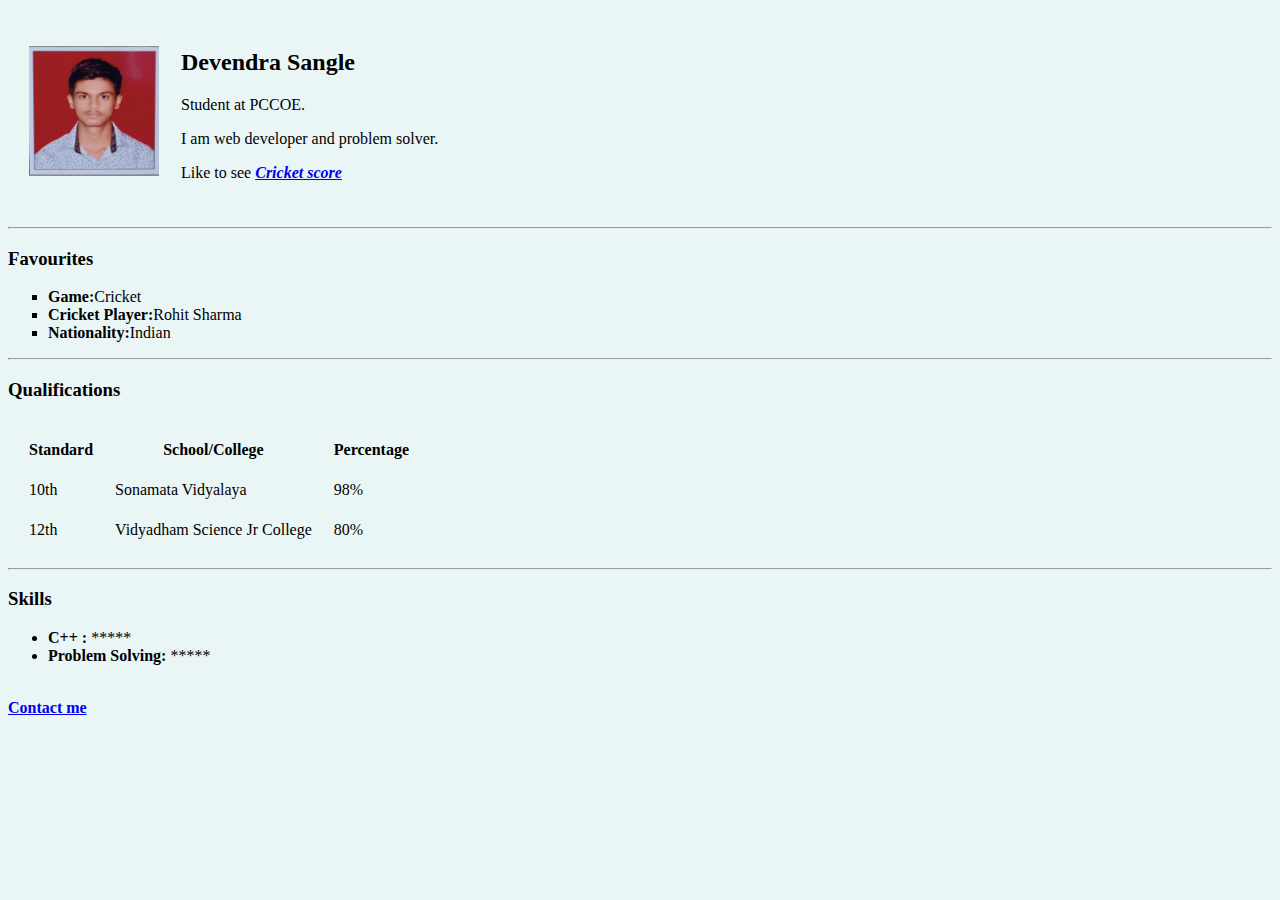
==== index.html @ ba536001 "Rename index.html.html to index.html" ====
<!DOCTYPE html>
<html lang="en">
<head>
    <meta charset="UTF-8">
    <meta http-equiv="X-UA-Compatible" content="IE=edge">
    <meta name="viewport" content="width=device-width, initial-scale=1.0">
    <title>Devendra's CV</title>

</head>
<body style="background-color: #EAF6F6;">
    <table cellspacing="20">
        <tr>
            <td>           
             <img src="devendra.jpg" width="130px" height="130px" alt="devendra's profile photo"><br>
            </td>
            <td>
                <h2>Devendra Sangle</h2>
                <p>Student at PCCOE.</p>
                <p>I am  web developer and problem solver.</p>
                <p>Like to see <strong><em><a href="https:cricbuzz.com" target="_blank">Cricket score</em></a></strong></p>
            </td> 
            
        
        </tr>
    </table>
<hr>
    <h3>Favourites</h3>
    <ul type="square">
        <li><strong>Game:</strong>Cricket</li>
         <li><strong>Cricket Player:</strong>Rohit Sharma</li>
         <li><strong>Nationality:</strong>Indian</li>
    </ul>

    <hr>
    <h3>Qualifications</h3>
    <table cellspacing="20">
      <thead>
            <tr>
                <th>Standard </th>
                <th>School/College</th>
                <th>Percentage</th>
            </tr>
        </thead>
        <tbody>
            <tr>
                <td>10th</td>
                <td>Sonamata Vidyalaya</td>
                <td>98%</td>
            </tr>
            <tr>

                <td>12th</td>
                <td>Vidyadham Science Jr College</td>
                <td>80%</td>
            </tr>
        </tbody>
</table>
        <hr>
        <h3>Skills</h3>
        <ul type="disc">
            <li><strong>C++ :</strong> *****</li>
            <li><strong>Problem Solving:</strong> *****</li>
            </ul>
            <tr>
            
            </tr>
       
    </table>
    <br>
    <strong><a href="contact._me.html" target="_blank">Contact me</a></strong>
        
        
</body>
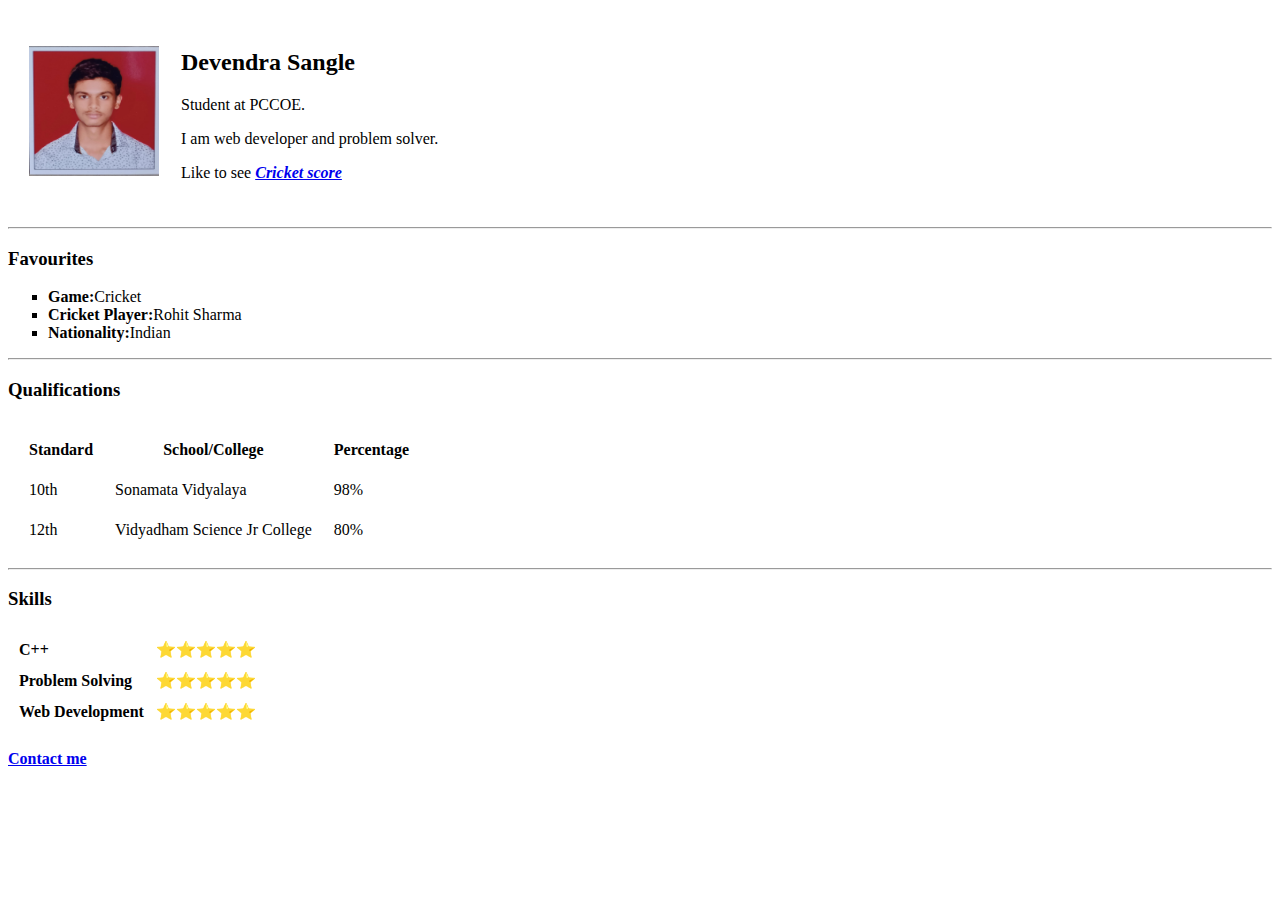
==== commit c87afb03: "Update index.html" ====
--- a/index.html
+++ b/index.html
@@ -6,8 +6,37 @@
     <meta name="viewport" content="width=device-width, initial-scale=1.0">
     <title>Devendra's CV</title>
 
+    <link rel="stylesheet" href="css/styles.css">
+    <!-- <style>
+         INTERNAL CSS
+       body {
+            
+            background-color: #EAF6F6;
+
+        } 
+        
+        hr {
+
+            background-color:white;
+            /* border-style: dotted; */
+           border-style: none;
+            border-top: dotted;
+            border-color: grey;
+            border-width: 5px;
+            /* height: 2px; */
+            width: 5%;
+
+        }
+    </style> -->
+
+    
+
 </head>
-<body style="background-color: #EAF6F6;">
+
+
+    
+<body>
+ <!-- <body style="background-color: #EAF6F6;"> --> 
     <table cellspacing="20">
         <tr>
             <td>           
@@ -57,15 +86,32 @@
 </table>
         <hr>
         <h3>Skills</h3>
-        <ul type="disc">
-            <li><strong>C++ :</strong> *****</li>
-            <li><strong>Problem Solving:</strong> *****</li>
-            </ul>
+        <!-- <ul type="disc">
+            <li><strong>C++ :</strong> ⭐️⭐️⭐️⭐️⭐️</li>
+            <li><strong>Problem Solving:</strong> ⭐️⭐️⭐️⭐️⭐️</li>
+            <li><strong>Web Development:</strong>⭐️⭐️⭐️⭐️⭐️</li>
+            </ul> -->
+            <table cellspacing="10">
+                <tr>
+                    <td><strong>C++</strong></td>
+                    <td>⭐️⭐️⭐️⭐️⭐️</td>
+                </tr>
+                <tr>
+                    <td><strong>Problem Solving</strong></td>
+                    <td>⭐️⭐️⭐️⭐️⭐️</td>
+                </tr>
+                <tr>
+                    <td>
+                        <strong>Web Development</strong>
+                    </td>
+                    <td>⭐️⭐️⭐️⭐️⭐️</td>
+                </tr>
+            </table>
             <tr>
             
             </tr>
        
-    </table>
+    
     <br>
     <strong><a href="contact._me.html" target="_blank">Contact me</a></strong>
         
